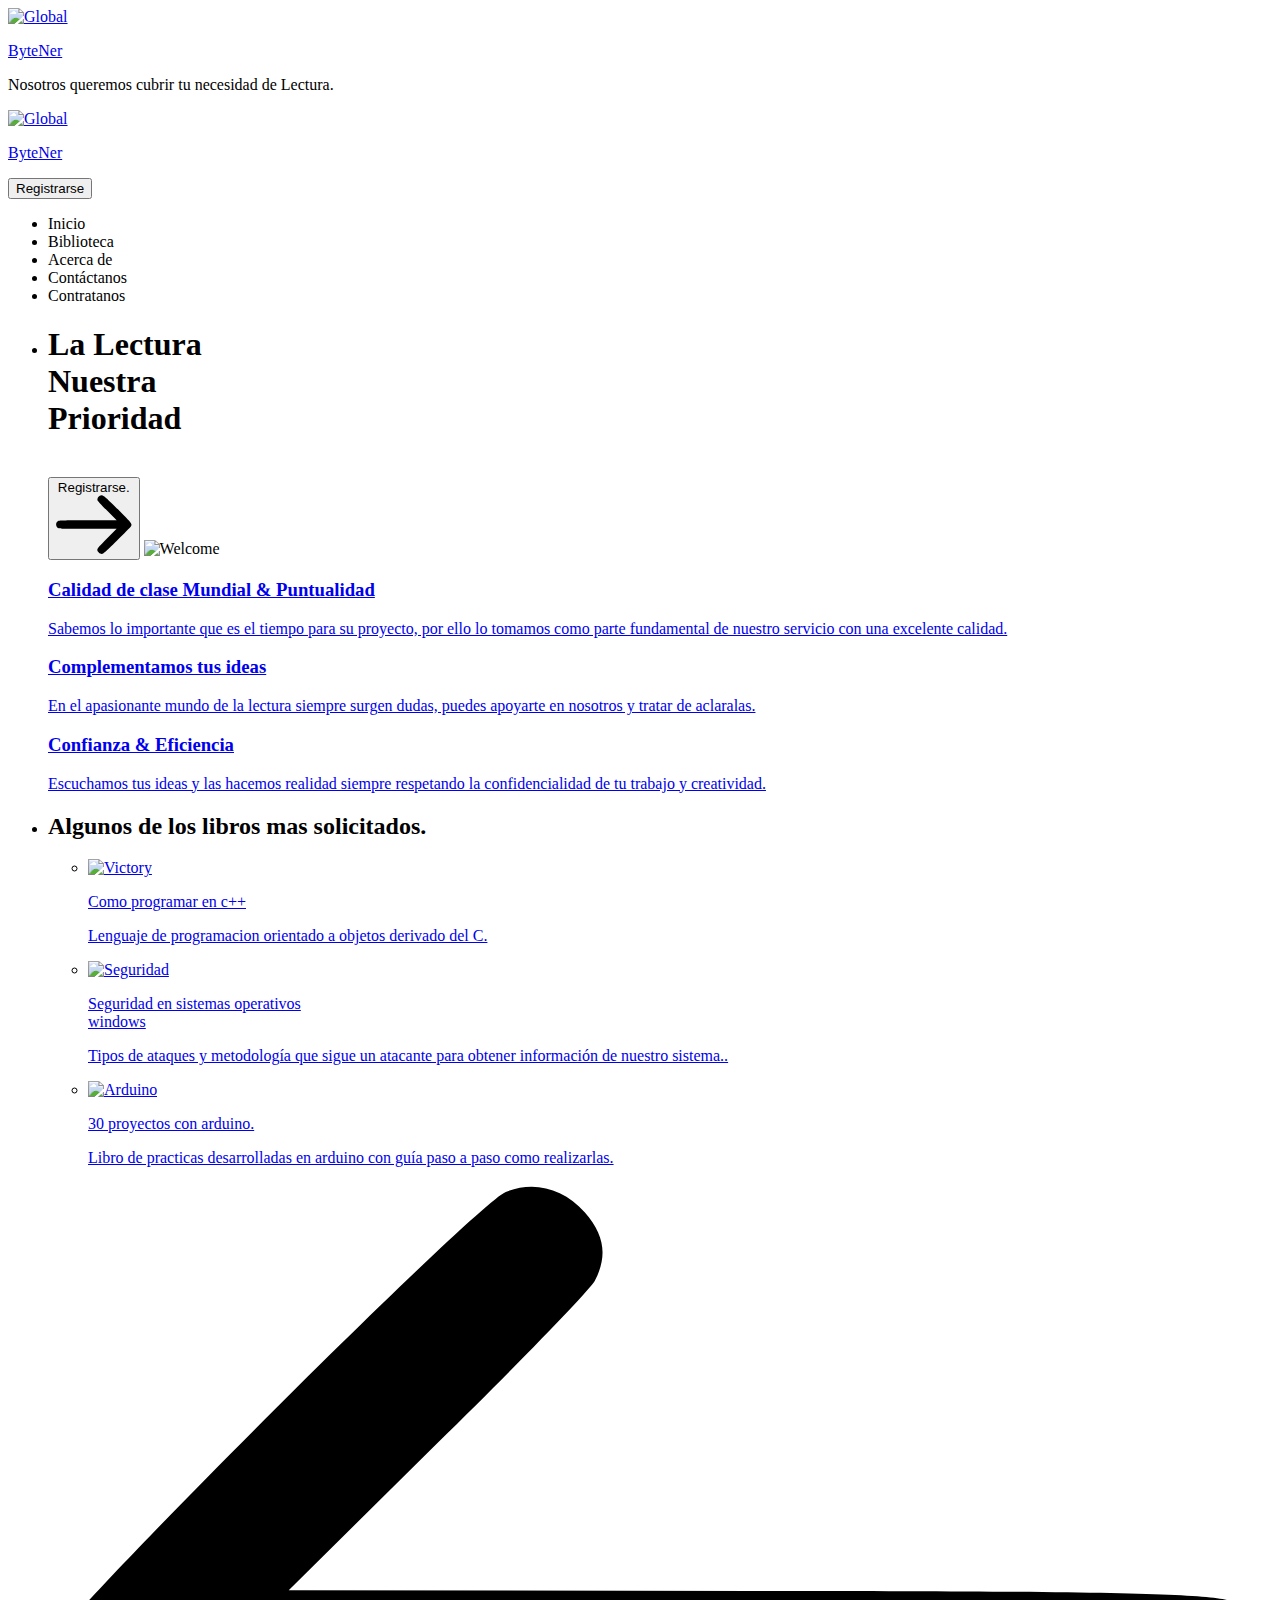
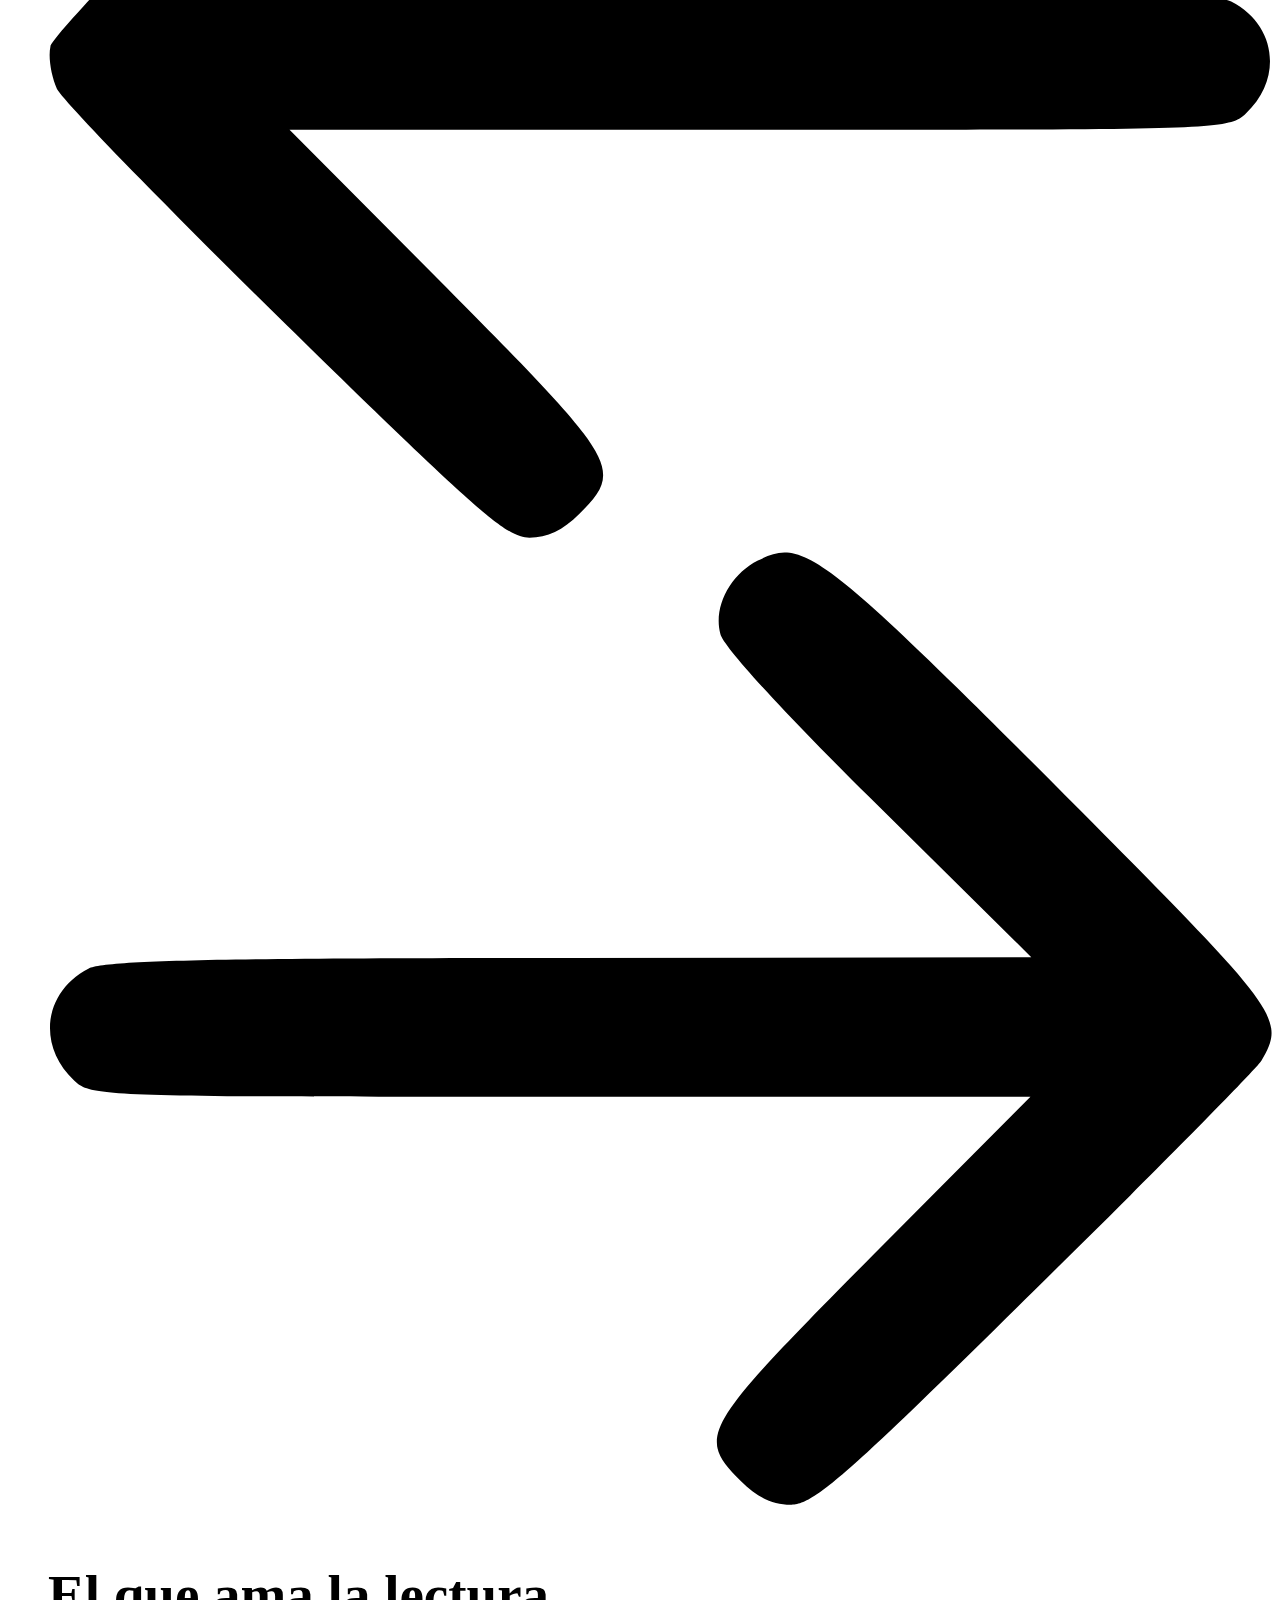
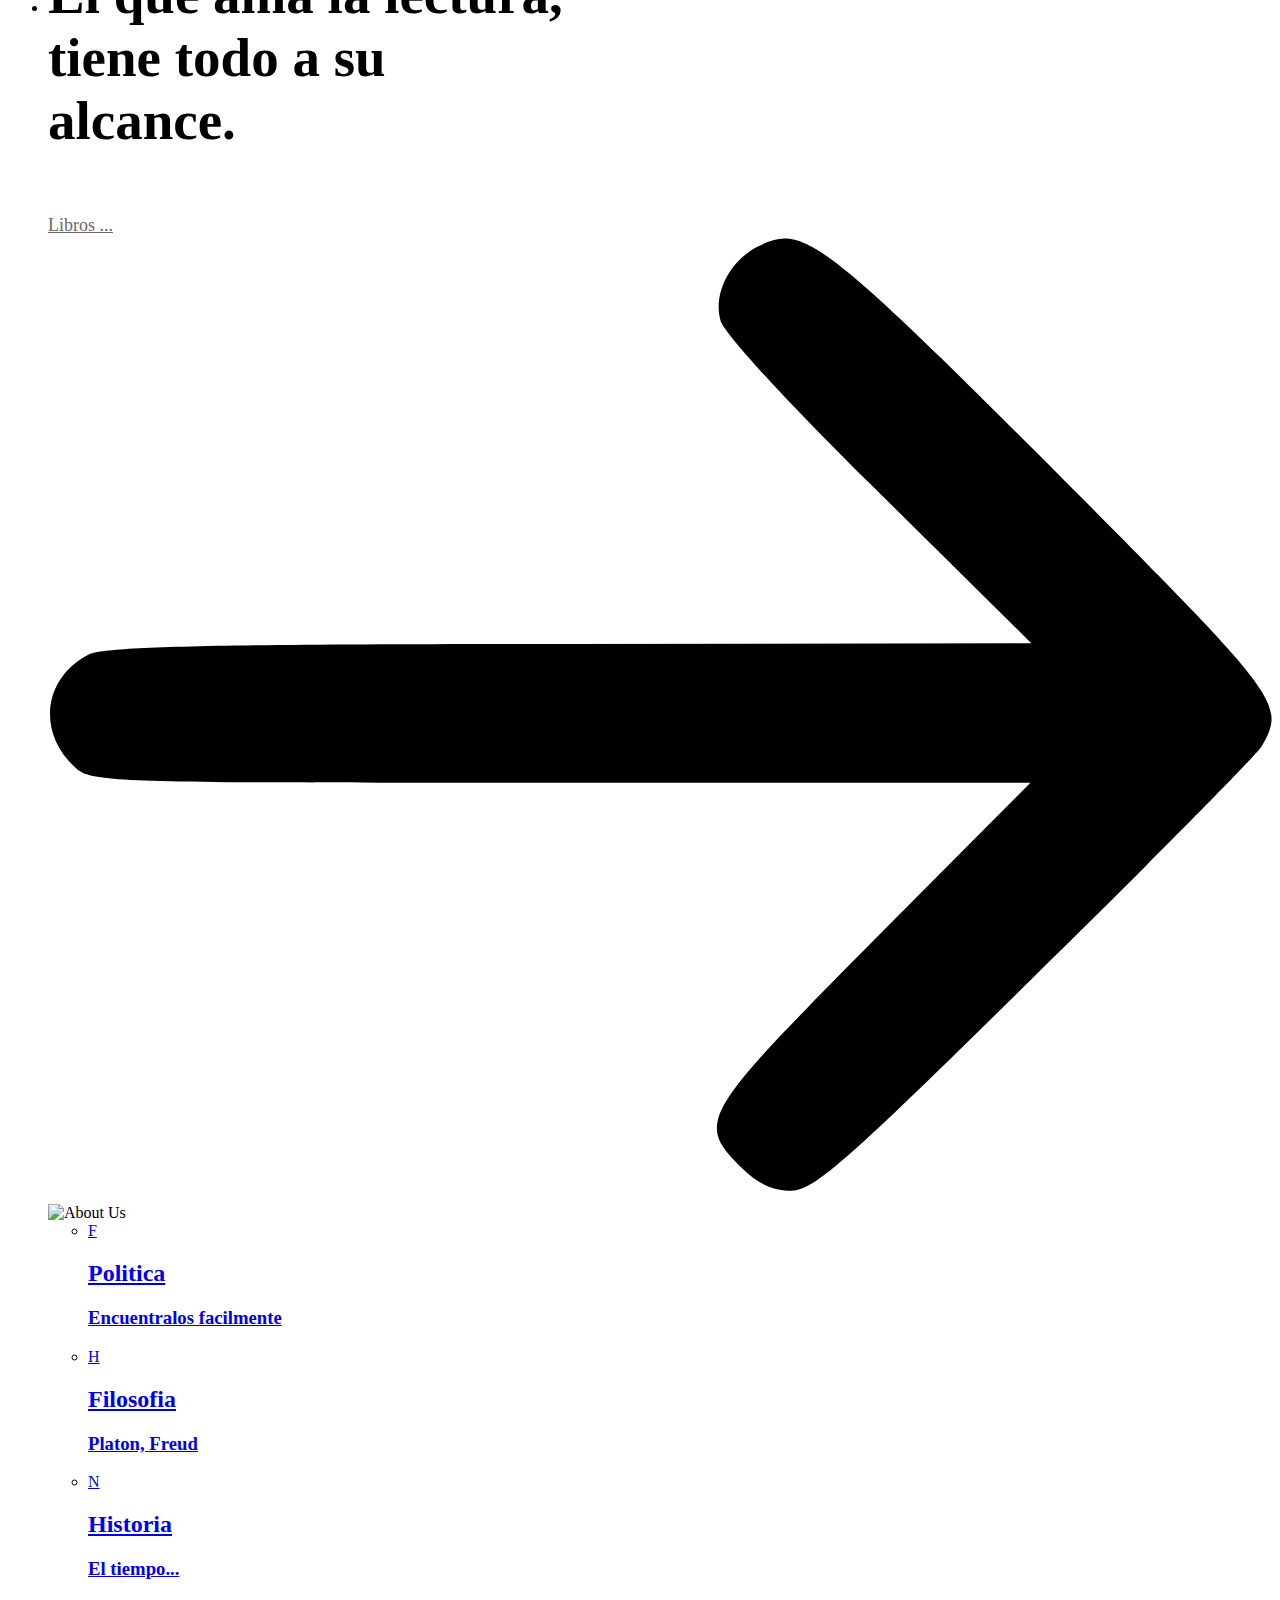
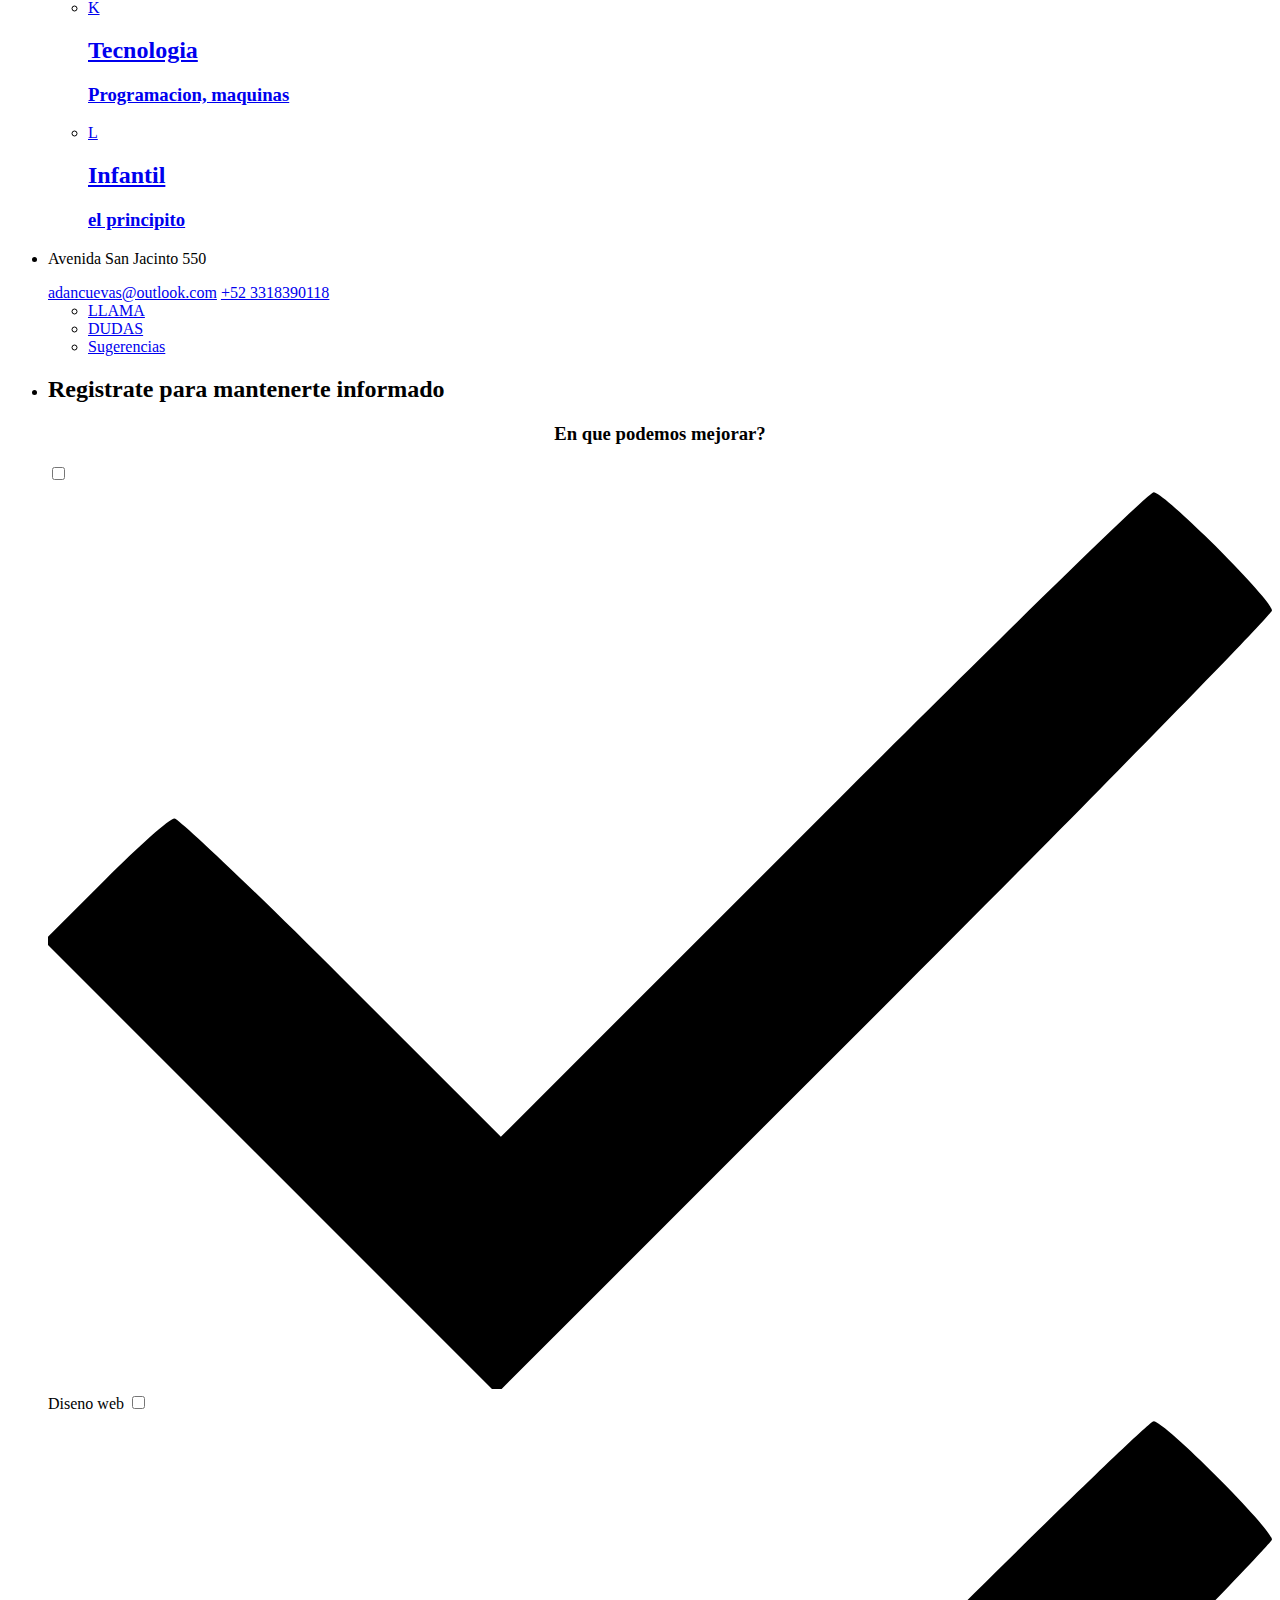
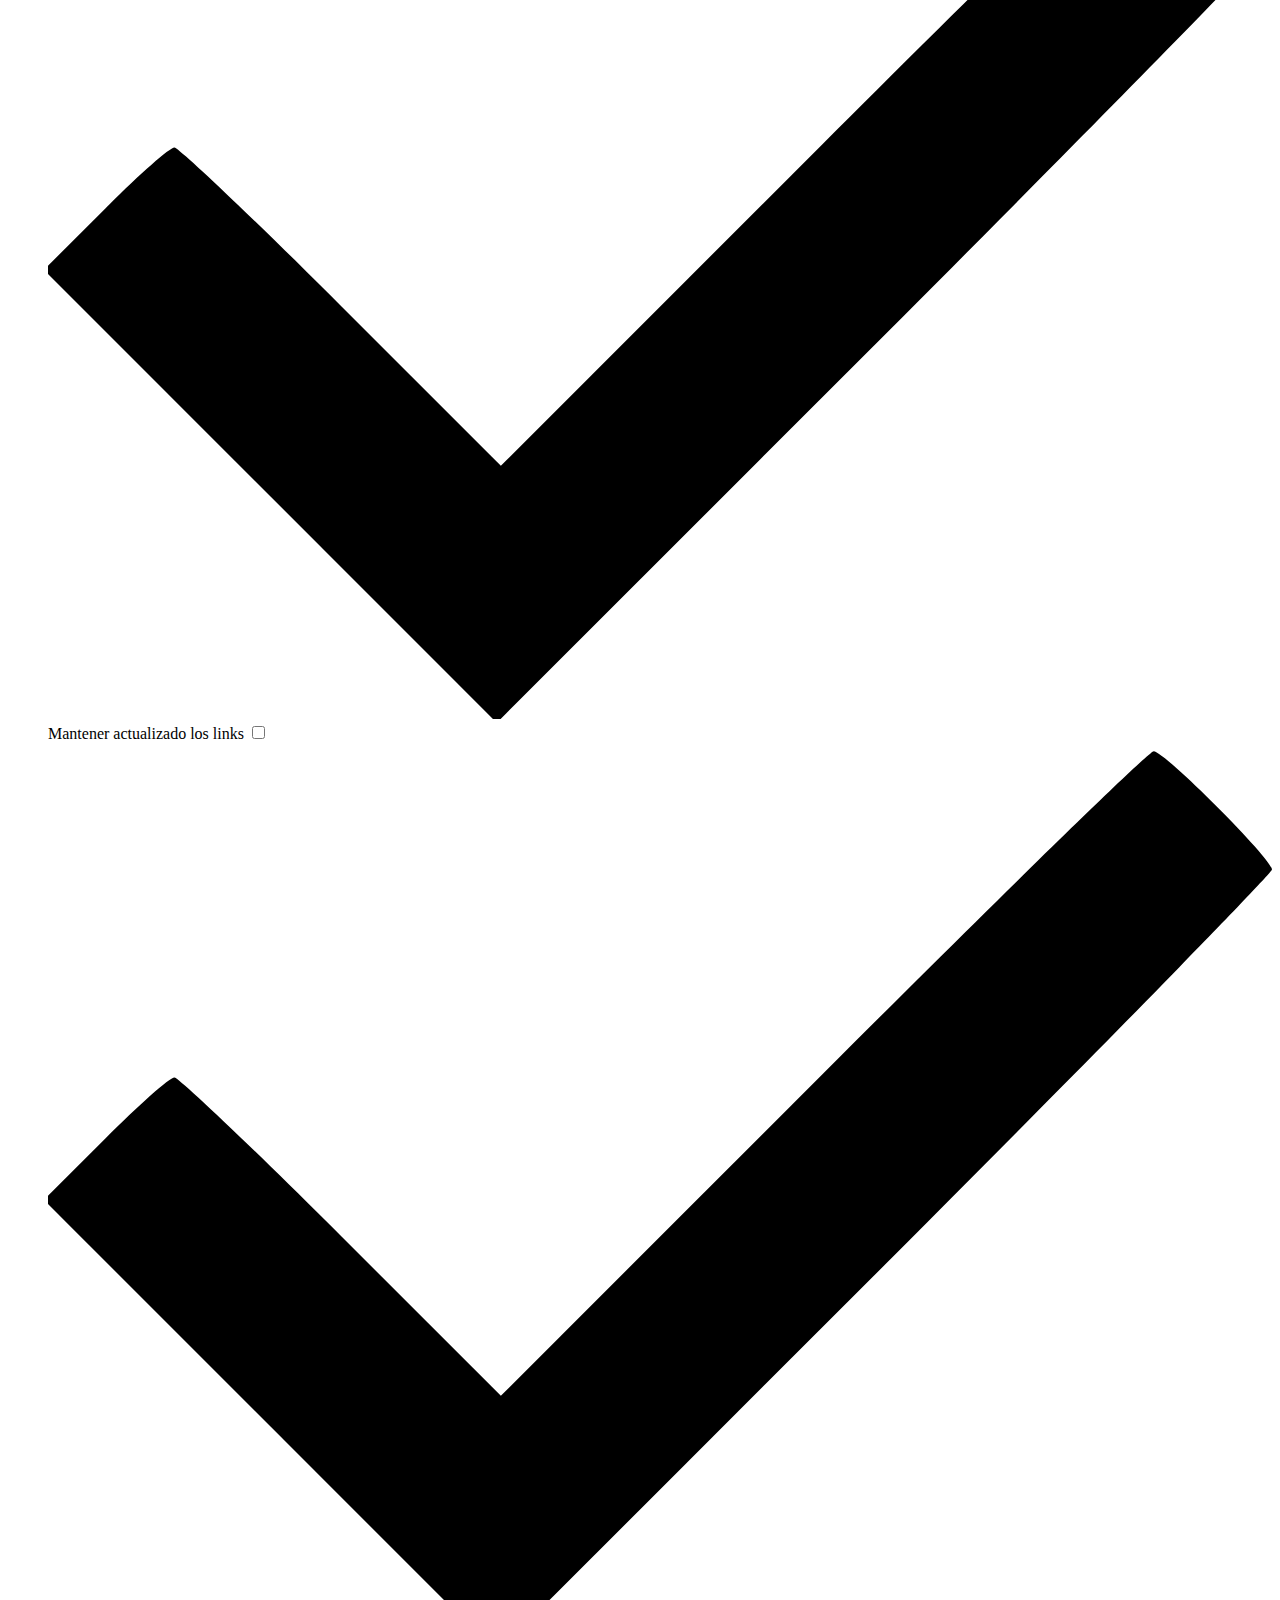
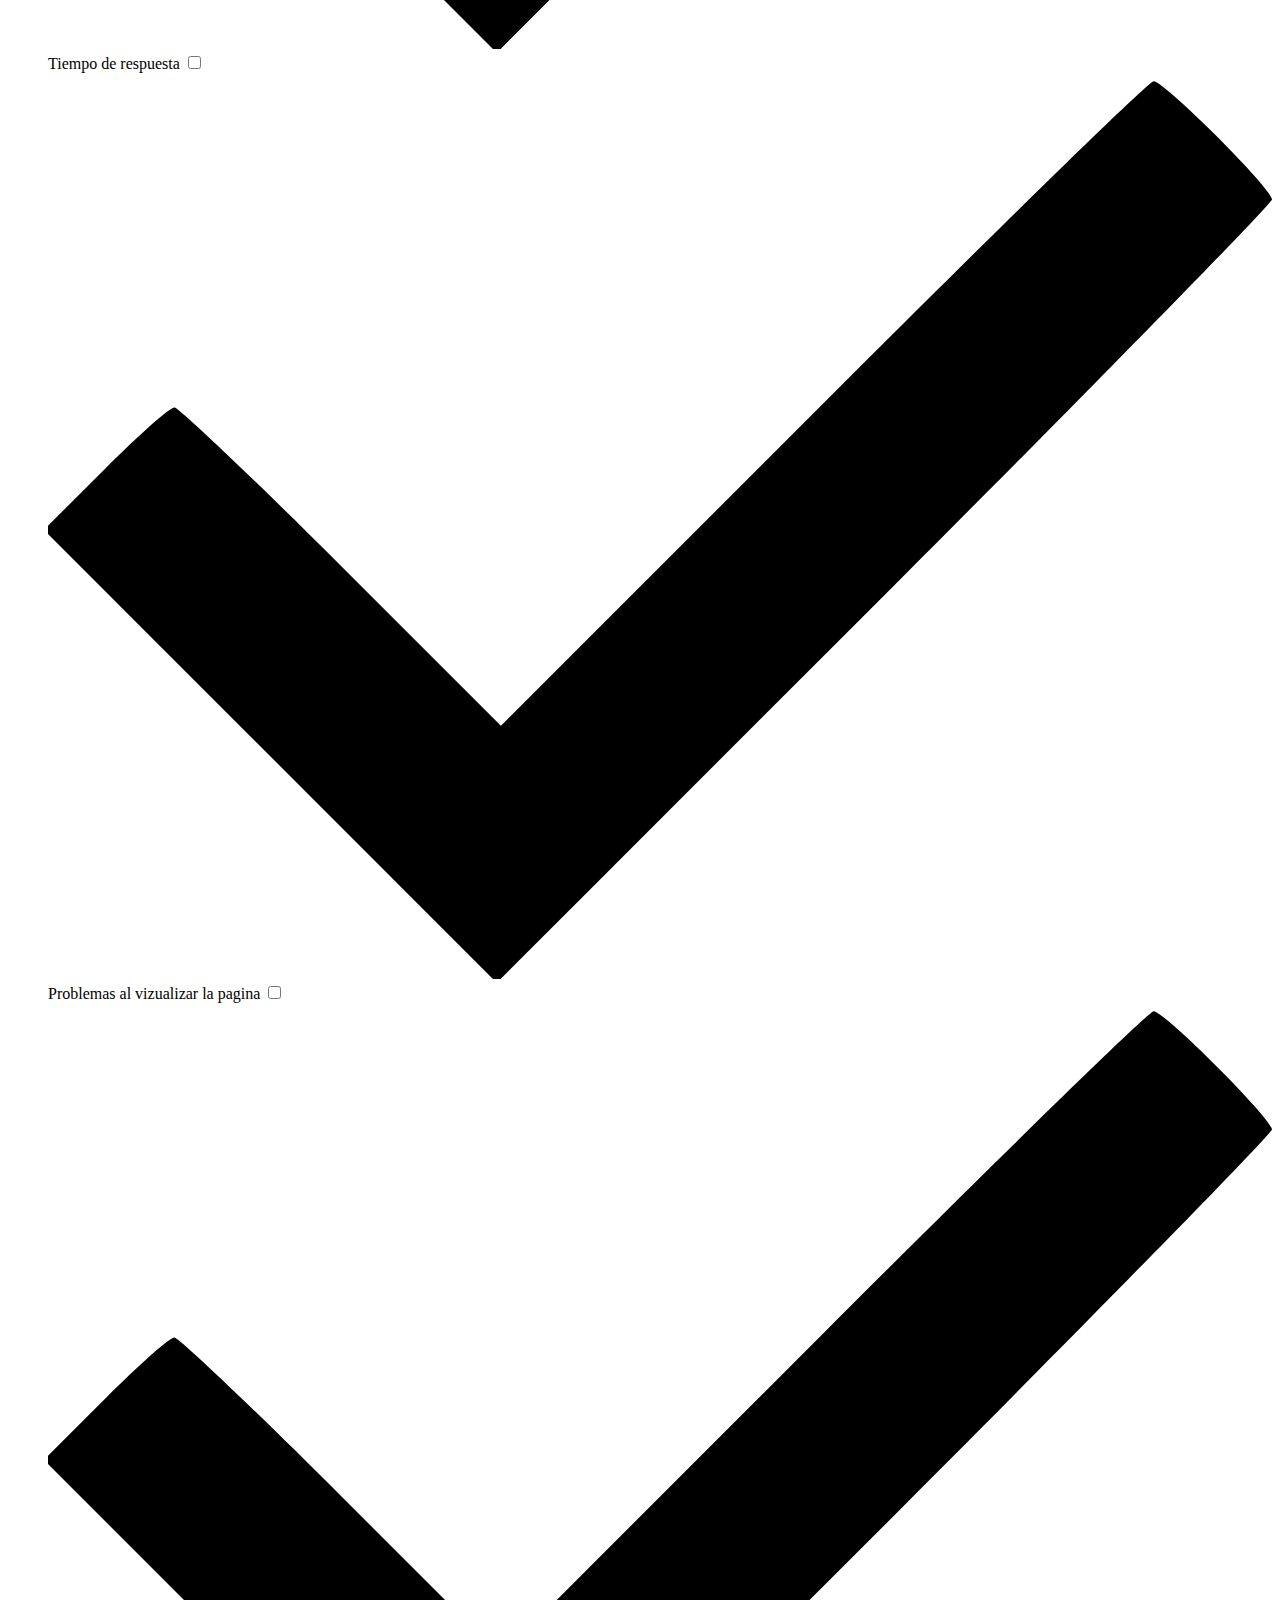
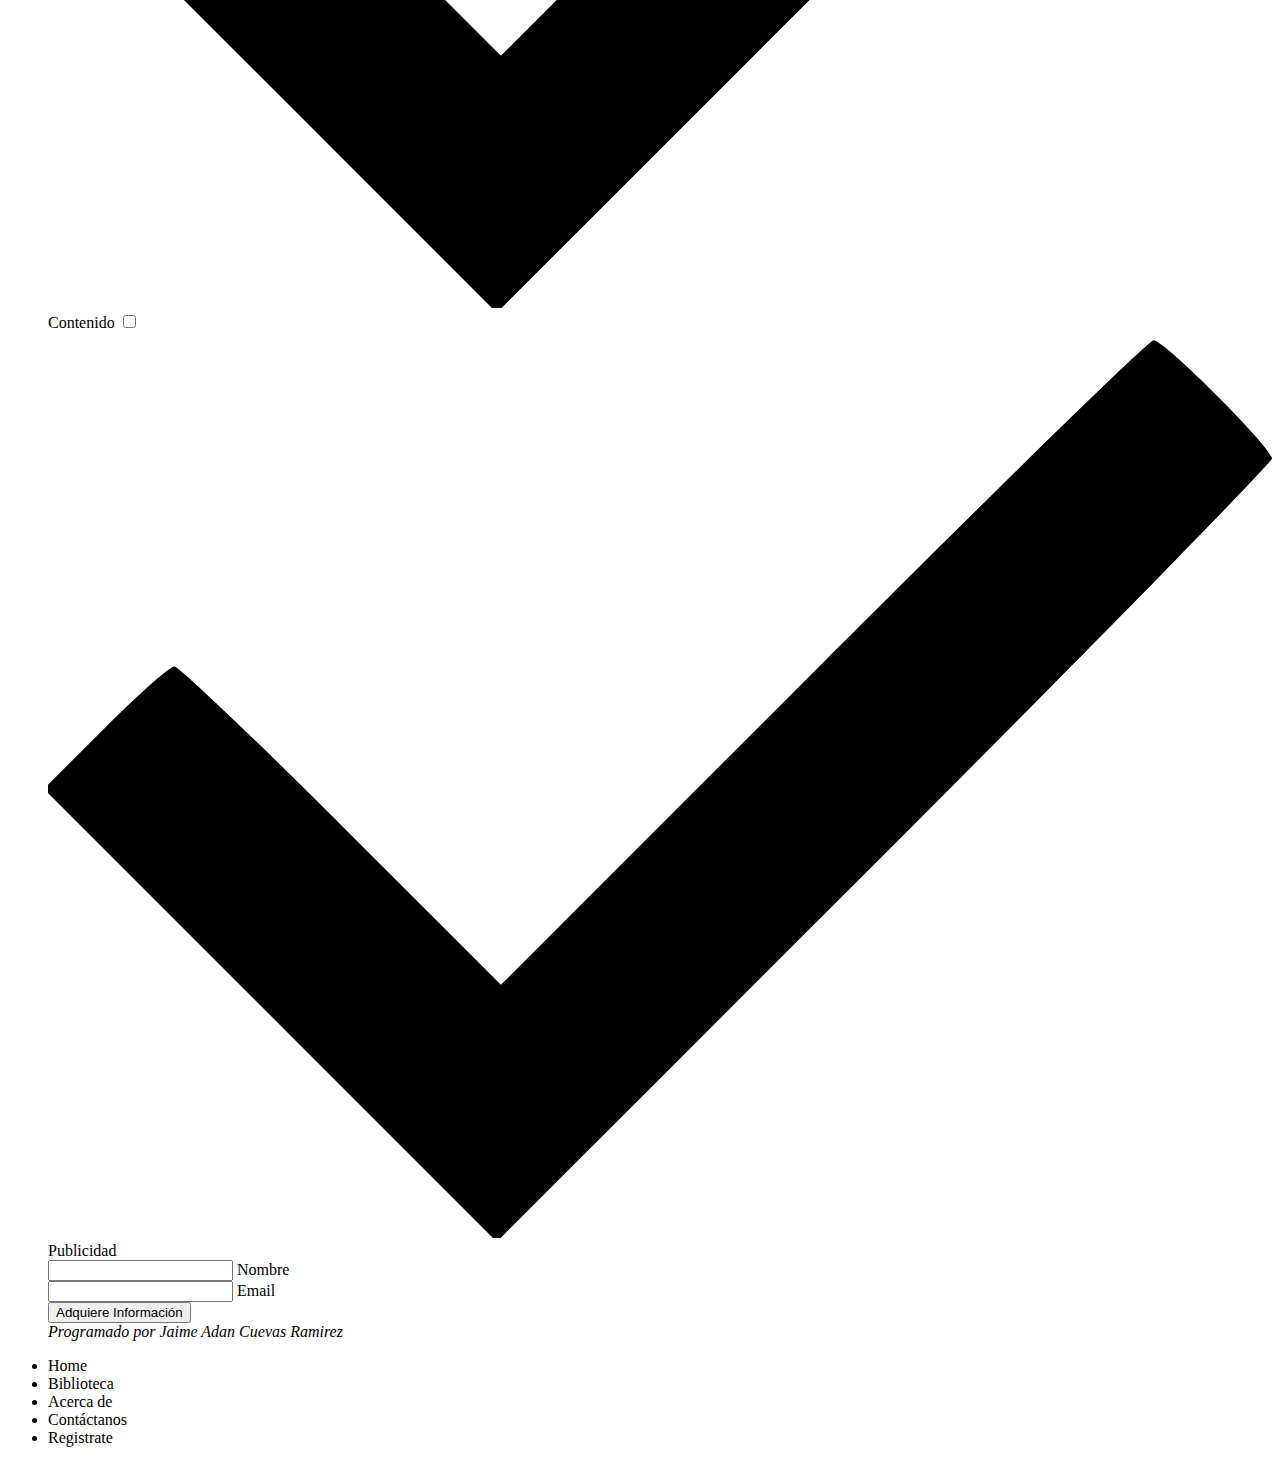
==== libreria.html @ 48651bda "anadiendo responsive" ====
<!DOCTYPE html>
<html lang="en">
<head>
  <title>ByteNer</title>
  <meta charset="utf-8">
  <meta name="viewport" content="width=device-width, initial-scale=1">
  <meta http-equiv="X-UA-Compatible" content="IE=edge">
  <meta name="description" content="HTML5 website template">
  <meta name="keywords" content="global, template, html, sass, jquery">
  <meta name="author" content="Bucky Maler">
  <link rel="stylesheet" href="assets/css/main.css">
  
   <meta http-equiv="X-UA-Compatible" content="IE=edge,chrome=1"> 
        <link rel="stylesheet" type="text/css" href="adan/css/accion.css" />
        <link rel="stylesheet" type="text/css" href="adan/css/estilo.css" />
        <link href="http://fonts.googleapis.com/css?family=Terminal+Dosis" rel="stylesheet" type="text/css" />
</head>
<body>
<noscript><p>Favor de prender tu javascript please</p></noscript>
<!-- notification for small viewports and landscape oriented smartphones -->
<div class="device-notification">
  <a  class="device-notification--logo" href=".#intro">
    <img src="assets/img/logo.png" alt="Global">
    <p>ByteNer</p>
  </a>
  <p class="device-notification--message">Nosotros queremos cubrir tu necesidad de Lectura.</p>
</div>

<div class="perspective effect-rotate-left">
  <div class="container"><div class="outer-nav--return"></div>
    <div id="viewport" class="l-viewport">
      <div class="l-wrapper">
        <header class="header">
          <a class="header--logo" href="#0">
            <img class="logo1" src="../../img/anonymous-al-ataque-95.jpg" alt="Global">
            <p>ByteNer</p>
          </a>
          <button class="header--cta cta">Registrarse</button>
          <div class="header--nav-toggle">
            <span></span>
          </div>
        </header>
        <nav class="l-side-nav">
          <ul class="side-nav">
            <li class="is-active"><span>Inicio</span></li>
            <li><span>Biblioteca</span></li>
            <li><span>Acerca de</span></li>
            <li><span>Contáctanos</span></li>
            <li><span>Contratanos</span></li>
          </ul>
        </nav>
        <ul class="l-main-content main-content">
          <li class="l-section section section--is-active">
            <div id="intro" class="intro">
              <div class="intro--banner">
                <h1>La Lectura<br>Nuestra<br>Prioridad</h1>
                <br>
                <button class="cta">Registrarse.
                
                
                
                
                
                  <svg version="1.1" id="Layer_1" xmlns="http://www.w3.org/2000/svg" xmlns:xlink="http://www.w3.org/1999/xlink" x="0px" y="0px" viewBox="0 0 150 118" style="enable-background:new 0 0 150 118;" xml:space="preserve">
                  <g transform="translate(0.000000,118.000000) scale(0.100000,-0.100000)">
                    <path d="M870,1167c-34-17-55-57-46-90c3-15,81-100,194-211l187-185l-565-1c-431,0-571-3-590-13c-55-28-64-94-18-137c21-20,33-20,597-20h575l-192-193C800,103,794,94,849,39c20-20,39-29,61-29c28,0,63,30,298,262c147,144,272,271,279,282c30,51,23,60-219,304C947,1180,926,1196,870,1167z"/>
                  </g>
                  </svg>
                  <span class="btn-background"></span>
                </button>
                <img class="imagen_fondo" src="../../img/Creative_Wallpaper_White_letters_leave_the_book_096857_23.jpg" alt="Welcome">
              </div>
              <div class="intro--options">
                <a href="#0">
                <h3>Calidad de clase Mundial &amp; Puntualidad</h3>
                  <p>Sabemos lo importante que es el tiempo para su proyecto, por ello lo tomamos como parte fundamental de nuestro servicio con una excelente calidad.</p>
                </a>
                <a href="#0">
                  <h3>Complementamos tus ideas</h3>
                  <p>En el apasionante mundo de la lectura siempre surgen dudas, puedes apoyarte en nosotros y tratar de aclaralas.</p>
                </a>
                <a href="#0">
                  <h3>Confianza &amp; Eficiencia</h3>
                  <p>Escuchamos tus ideas y las hacemos realidad siempre respetando la confidencialidad de tu trabajo y creatividad.</p>
                </a>
              </div>
            </div>
          </li>
          <li class="l-section section">
            <div class="work">
              <h2>Algunos de los libros mas solicitados.</h2>
              <div class="work--lockup">
                <ul class="slider">
                  <li class="slider--item slider--item-left">
                    <a href="http://www.intercambiosvirtuales.org/libros-manuales/c-como-programar-deitel-deitel-sexta-edicion">
                      <div class="slider--item-image">
                        <img src="../../img/c++.png" alt="Victory">
                      </div>
                      <p class="slider--item-title">Como programar en c++</p>
                      <p class="slider--item-description">Lenguaje de programacion orientado a objetos derivado del C.</p>
                    </a>
                  </li>
                  <li class="slider--item slider--item-center">
                    <a href="http://www.ra-ma.es/libros/SEGURIDAD-EN-SISTEMAS-OPERATIVOS-WINDOWS-Y-LINUX-2-EDICION-ACTUALIZADA/57513/978-84-9964-116-4">
                      <div class="slider--item-image">
                        <img src="../../img/linux.jpg" alt="Seguridad">
                      </div>
                      <p class="slider--item-title">Seguridad en sistemas operativos<br> windows</p>
                      <p class="slider--item-description">Tipos de ataques y metodología que sigue un atacante para obtener información de nuestro sistema..</p>
                    </a>
                  </li>
                  <li class="slider--item slider--item-right">
                    <a href="https://www.gamelogger.net/electronica/arduino-30-proyectos-descarga-pdf/">
                      <div class="slider--item-image">
                        <img src="../../img/arduino.jpg" alt="Arduino">
                      </div>
                      <p class="slider--item-title">30 proyectos con arduino.</p>
                      <p class="slider--item-description">Libro de practicas desarrolladas en arduino con guía paso a paso como realizarlas.</p>
                    </a>
                  </li>
                </ul>
                <div class="slider--prev">
                  <svg version="1.1" id="Layer_6" xmlns="http://www.w3.org/2000/svg" xmlns:xlink="http://www.w3.org/1999/xlink" x="0px" y="0px"
                  viewBox="0 0 150 118" style="enable-background:new 0 0 150 118;" xml:space="preserve">
                  <g transform="translate(0.000000,118.000000) scale(0.100000,-0.100000)">
                    <path d="M561,1169C525,1155,10,640,3,612c-3-13,1-36,8-52c8-15,134-145,281-289C527,41,562,10,590,10c22,0,41,9,61,29
                    c55,55,49,64-163,278L296,510h575c564,0,576,0,597,20c46,43,37,109-18,137c-19,10-159,13-590,13l-565,1l182,180
                    c101,99,187,188,193,199c16,30,12,57-12,84C631,1174,595,1183,561,1169z"/>
                  </g>
                  </svg>
                </div>
                <div class="slider--next">
                  <svg version="1.1" id="Layer_2" xmlns="http://www.w3.org/2000/svg" xmlns:xlink="http://www.w3.org/1999/xlink" x="0px" y="0px" viewBox="0 0 150 118" style="enable-background:new 0 0 150 118;" xml:space="preserve">
                  <g transform="translate(0.000000,118.000000) scale(0.100000,-0.100000)">
                    <path d="M870,1167c-34-17-55-57-46-90c3-15,81-100,194-211l187-185l-565-1c-431,0-571-3-590-13c-55-28-64-94-18-137c21-20,33-20,597-20h575l-192-193C800,103,794,94,849,39c20-20,39-29,61-29c28,0,63,30,298,262c147,144,272,271,279,282c30,51,23,60-219,304C947,1180,926,1196,870,1167z"/>
                  </g>
                  </svg>
                </div>
              </div>
            </div>
          </li>
          <li class="l-section section">
            <div class="about">
              <div class="about--banner">
                <h2 style="font-size: 55px">El que ama la lectura,<br>tiene todo a su<br>alcance.</h2><br>
                <a href="https://www.kobo.com/es/es/p/libros-gratis" style="color: #6C6666; margin-top:200px; padding-top:1000;font-size: 18px;">Libros ...
                  <span>
                    <svg version="1.1" id="Layer_3" xmlns="http://www.w3.org/2000/svg" xmlns:xlink="http://www.w3.org/1999/xlink" x="0px" y="0px" viewBox="0 0 150 118" style="enable-background:new 0 0 150 118;" xml:space="preserve">
                    <g transform="translate(0.000000,118.000000) scale(0.100000,-0.100000)">
                      <path d="M870,1167c-34-17-55-57-46-90c3-15,81-100,194-211l187-185l-565-1c-431,0-571-3-590-13c-55-28-64-94-18-137c21-20,33-20,597-20h575l-192-193C800,103,794,94,849,39c20-20,39-29,61-29c28,0,63,30,298,262c147,144,272,271,279,282c30,51,23,60-219,304C947,1180,926,1196,870,1167z"/>
                    </g>
                    </svg>
                  </span>
                </a>
                <img src="assets/img/about-visual.png" alt="About Us">
              </div>
               
			   
			    <div class="container-a">
            <div class="content-a">
                <ul class="ca-menu">
                    <li>
                        <a href="http://pijamasurf.com/2015/08/los-12-libros-que-deben-leer-los-que-pretenden-hacer-politica/">
                            <span class="ca-icon">F</span>
                            <div class="ca-content">
                                <h2 class="ca-main">Politica</h2>
                                <h3 class="ca-sub">Encuentralos facilmente</h3>
                            </div>
                        </a>
                    </li>
                    <li>
                        <a href="http://eleternoestudiante.com/filosofia-libros-pdf-gratis/">
                            <span class="ca-icon">H</span>
                            <div class="ca-content">
                                <h2 class="ca-main">Filosofia</h2>
                                <h3 class="ca-sub">Platon, Freud</h3>
                            </div>
                        </a>
                    </li>
                    <li>
                        <a href="https://www.planetadelibros.com/coleccion-libros-de-historia/0000965400">
                            <span class="ca-icon" id="heart">N</span>
                            <div class="ca-content">
                                <h2 class="ca-main">Historia </h2>
                                <h3 class="ca-sub">El tiempo...</h3>
                            </div>
                        </a>
                    </li>
                    <li>
                        <a href="https://thehappening.com/mejores-libros-tecnologia/">
                            <span class="ca-icon">K</span>
                            <div class="ca-content">
                                <h2 class="ca-main">Tecnologia</h2>
                                <h3 class="ca-sub">Programacion, maquinas</h3>
                            </div>
                        </a>
                    </li>
                    <li>
                        <a href="https://www.chiquipedia.com/cuentos-infantiles-cortos/">
                            <span class="ca-icon">L</span>
                            <div class="ca-content">
                                <h2 class="ca-main">Infantil</h2>
                                <h3 class="ca-sub">el principito</h3>
                            </div>
                        </a>
                    </li>
                </ul>
            </div><!-- content -->
        </div>
        <script type="text/javascript" src="http://ajax.googleapis.com/ajax/libs/jquery/1.6.4/jquery.min.js"></script>

		
            </div>
          </li>
          <li class="l-section section">
            <div class="contact">
              <div class="contact--lockup">
                <div class="modal">
                  <div class="modal--information">
                    <p>Avenida San Jacinto 550</p>
                    <a href="mailto:adancuevas@outlook.com">adancuevas@outlook.com</a>
                    <a href="tel:+523318390118">+52 3318390118</a>
                  </div>
                  <ul class="modal--options">
                    <li><a href="#0">LLAMA</a></li>
                    <li><a href="#0">DUDAS</a></li>
                    <li><a href="mailto:adancuevas@outlook.com">Sugerencias</a></li>
                  </ul>
                </div>
              </div>
            </div>
          </li>
          <li class="l-section section">
            <div class="hire">
              <h2>Registrate para mantenerte informado</h2>
				<h3 style="text-align: center">En que podemos mejorar?</h3>
              <!-- checkout formspree.io for easy form setup -->
              <form class="work-request">
                <div class="work-request--options">
                  <span class="options-a">
                    <input id="opt-1" type="checkbox" value="app design">
                    <label for="opt-1">
                      <svg version="1.1" id="Layer_4" xmlns="http://www.w3.org/2000/svg" xmlns:xlink="http://www.w3.org/1999/xlink" x="0px" y="0px"
                      viewBox="0 0 150 111" style="enable-background:new 0 0 150 111;" xml:space="preserve">
                      <g transform="translate(0.000000,111.000000) scale(0.100000,-0.100000)">
                        <path d="M950,705L555,310L360,505C253,612,160,700,155,700c-6,0-44-34-85-75l-75-75l278-278L550-5l475,475c261,261,475,480,475,485c0,13-132,145-145,145C1349,1100,1167,922,950,705z"/>
                      </g>
                      </svg>
                     Diseno web
                    </label>
                    <input id="opt-2" type="checkbox" value="graphic design">
                    <label for="opt-2">
                      <svg version="1.1" id="Layer_5" xmlns="http://www.w3.org/2000/svg" xmlns:xlink="http://www.w3.org/1999/xlink" x="0px" y="0px"
                      viewBox="0 0 150 111" style="enable-background:new 0 0 150 111;" xml:space="preserve">
                      <g transform="translate(0.000000,111.000000) scale(0.100000,-0.100000)">
                        <path d="M950,705L555,310L360,505C253,612,160,700,155,700c-6,0-44-34-85-75l-75-75l278-278L550-5l475,475c261,261,475,480,475,485c0,13-132,145-145,145C1349,1100,1167,922,950,705z"/>
                      </g>
                      </svg>
                      Mantener actualizado los links
                    </label>
                    <input id="opt-3" type="checkbox" value="motion design">
                    <label for="opt-3">
                      <svg version="1.1" id="Layer_11" xmlns="http://www.w3.org/2000/svg" xmlns:xlink="http://www.w3.org/1999/xlink" x="0px" y="0px"
                      viewBox="0 0 150 111" style="enable-background:new 0 0 150 111;" xml:space="preserve">
                      <g transform="translate(0.000000,111.000000) scale(0.100000,-0.100000)">
                        <path d="M950,705L555,310L360,505C253,612,160,700,155,700c-6,0-44-34-85-75l-75-75l278-278L550-5l475,475c261,261,475,480,475,485c0,13-132,145-145,145C1349,1100,1167,922,950,705z"/>
                      </g>
                      </svg>
                      Tiempo de respuesta
                    </label>
                  </span>
                  <span class="options-b">
                    <input id="opt-4" type="checkbox" value="ux design">
                    <label for="opt-4">
                      <svg version="1.1" id="Layer_10" xmlns="http://www.w3.org/2000/svg" xmlns:xlink="http://www.w3.org/1999/xlink" x="0px" y="0px"
                      viewBox="0 0 150 111" style="enable-background:new 0 0 150 111;" xml:space="preserve">
                      <g transform="translate(0.000000,111.000000) scale(0.100000,-0.100000)">
                        <path d="M950,705L555,310L360,505C253,612,160,700,155,700c-6,0-44-34-85-75l-75-75l278-278L550-5l475,475c261,261,475,480,475,485c0,13-132,145-145,145C1349,1100,1167,922,950,705z"/>
                      </g>
                      </svg>
                       Problemas al vizualizar la pagina
                    </label>
                    <input id="opt-5" type="checkbox" value="webdesign">
                    <label for="opt-5">
                      <svg version="1.1" id="Layer_9" xmlns="http://www.w3.org/2000/svg" xmlns:xlink="http://www.w3.org/1999/xlink" x="0px" y="0px"
                      viewBox="0 0 150 111" style="enable-background:new 0 0 150 111;" xml:space="preserve">
                      <g transform="translate(0.000000,111.000000) scale(0.100000,-0.100000)">
                        <path d="M950,705L555,310L360,505C253,612,160,700,155,700c-6,0-44-34-85-75l-75-75l278-278L550-5l475,475c261,261,475,480,475,485c0,13-132,145-145,145C1349,1100,1167,922,950,705z"/>
                      </g>
                      </svg>
                      Contenido
                    </label>
                    <input id="opt-6" type="checkbox" value="marketing">
                    <label for="opt-6">
                      <svg version="1.1" id="Layer_8" xmlns="http://www.w3.org/2000/svg" xmlns:xlink="http://www.w3.org/1999/xlink" x="0px" y="0px"
                      viewBox="0 0 150 111" style="enable-background:new 0 0 150 111;" xml:space="preserve">
                      <g transform="translate(0.000000,111.000000) scale(0.100000,-0.100000)">
                        <path d="M950,705L555,310L360,505C253,612,160,700,155,700c-6,0-44-34-85-75l-75-75l278-278L550-5l475,475c261,261,475,480,475,485c0,13-132,145-145,145C1349,1100,1167,922,950,705z"/>
                      </g>
                      </svg>
                      Publicidad
                    </label>
                  </span>
                </div>
                <div class="work-request--information">
                  <div class="information-name">
                    <input id="name" type="text" spellcheck="false">
                    <label for="name">Nombre</label>
                  </div>
                  <div class="information-email">
                    <input id="email" type="email" spellcheck="false">
                    <label for="email">Email</label>
                  </div>
                </div>
                <input type="submit" value="Adquiere Información">
              </form>
				<footer><cite>Programado por Jaime Adan Cuevas Ramirez</cite></footer>
            </div>
          </li>
        </ul>
      </div>
    </div>
  </div>
  <ul class="outer-nav">
    <li class="is-active">Home</li>
    <li>Biblioteca</li>
    <li>Acerca de</li>
    <li>Contáctanos</li>
    <li>Registrate</li>
  </ul>
</div>

<script src="https://ajax.googleapis.com/ajax/libs/jquery/2.2.4/jquery.min.js"></script>
<script>window.jQuery || document.write('<script src="assets/js/vendor/jquery-2.2.4.min.js"><\/script>')</script>
<script src="assets/js/functions-min.js"></script>
</body>
</html>
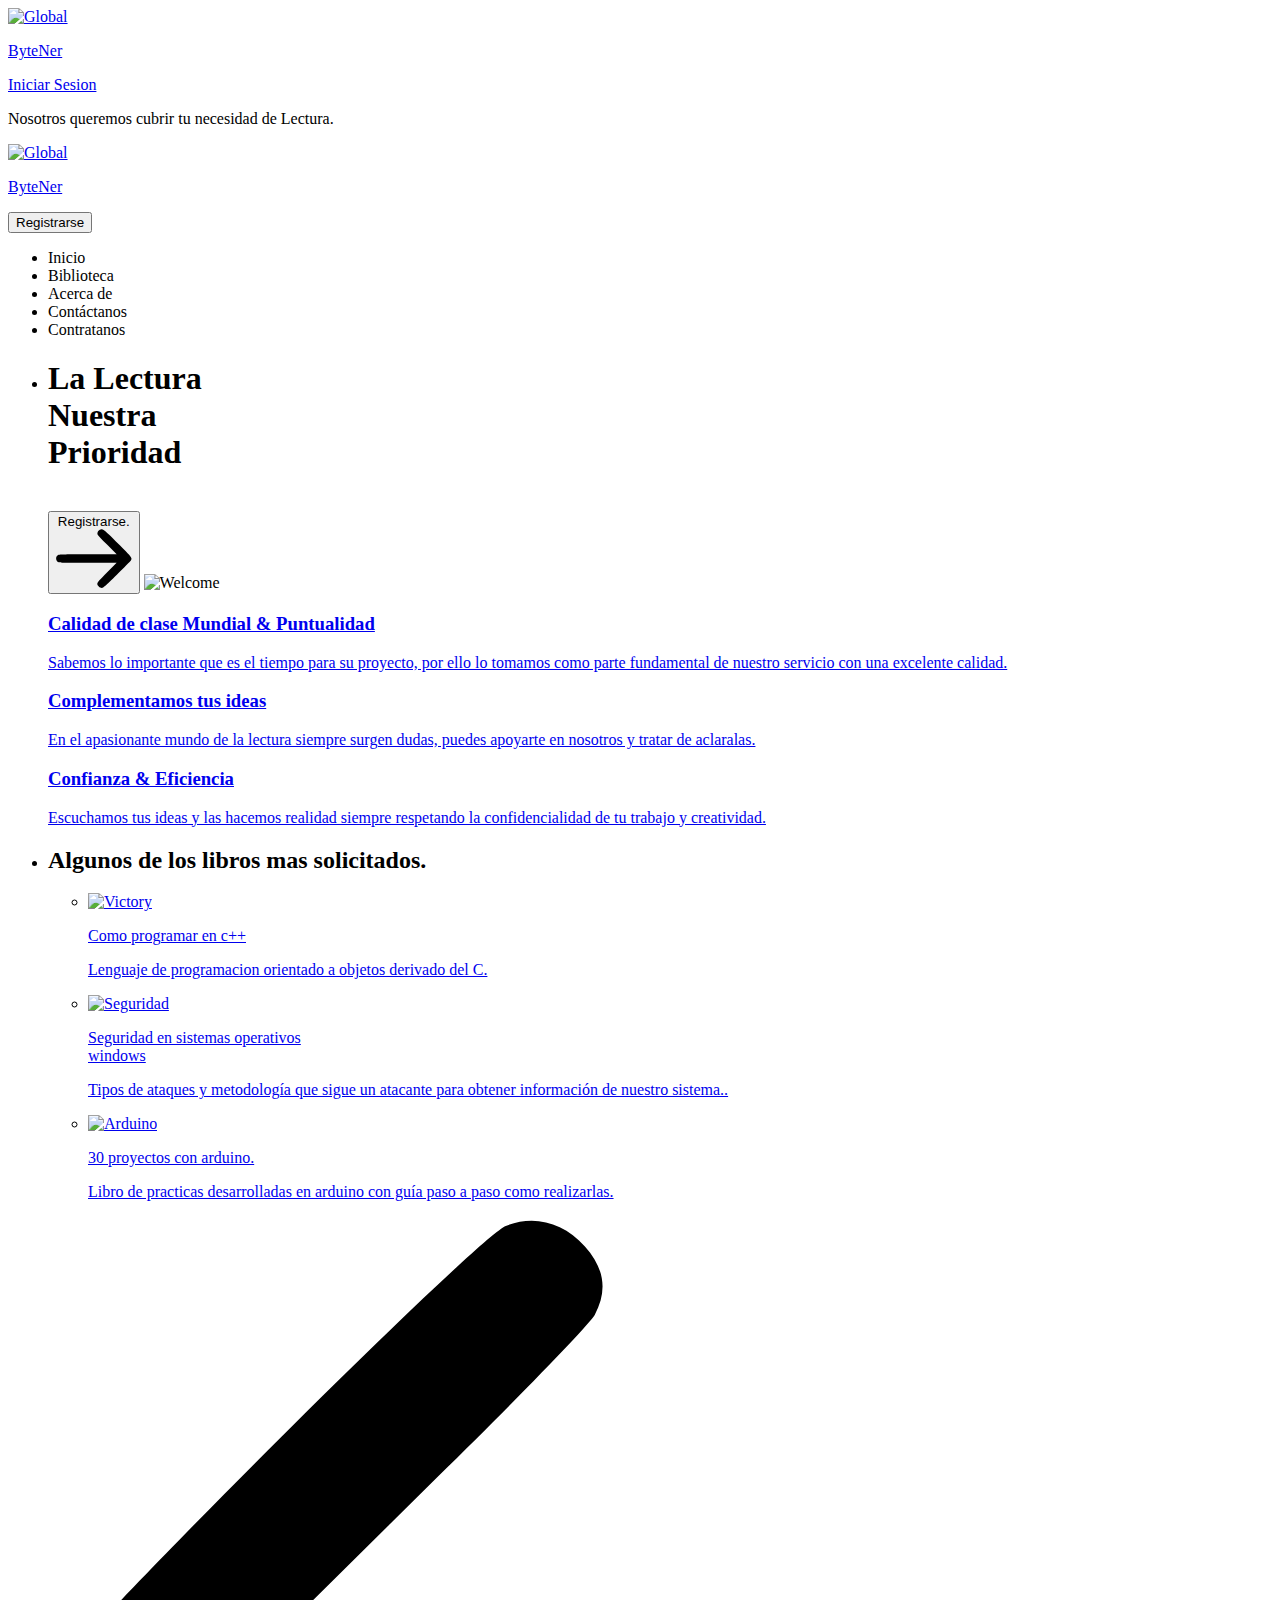
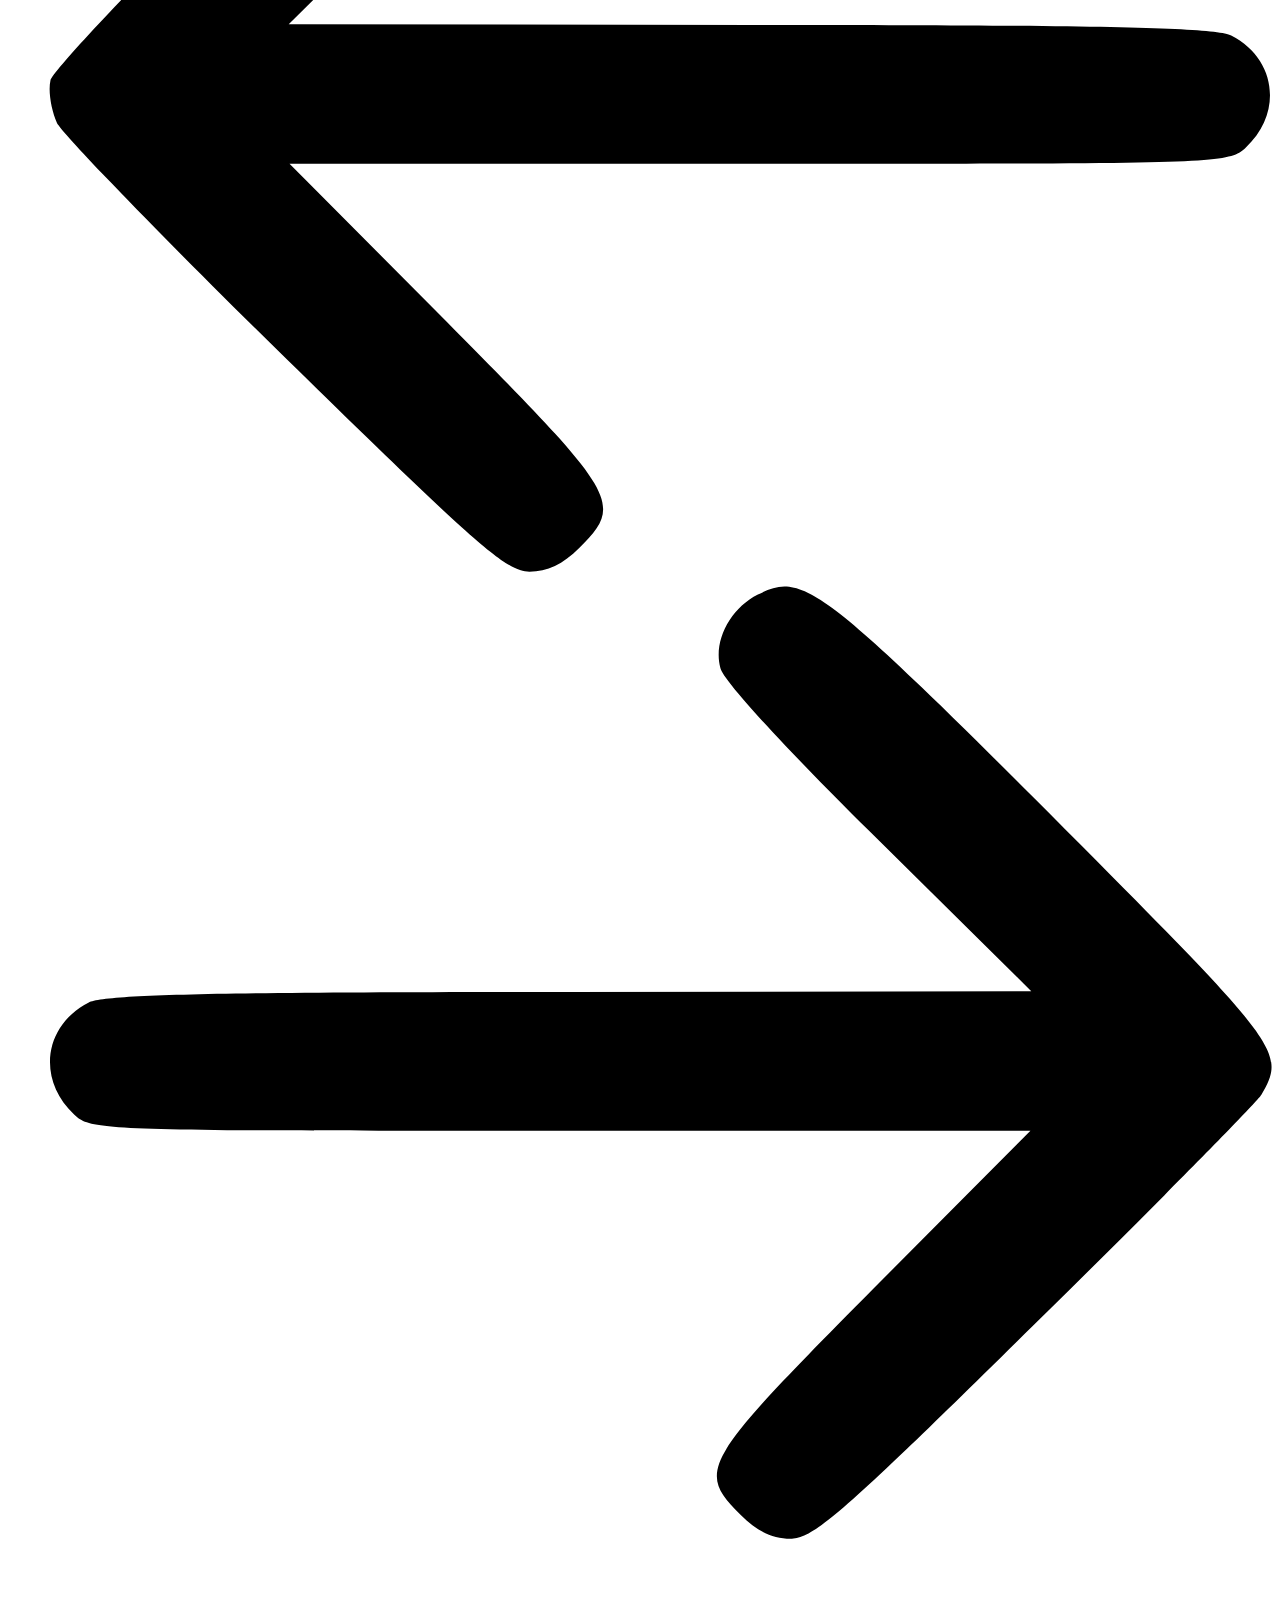
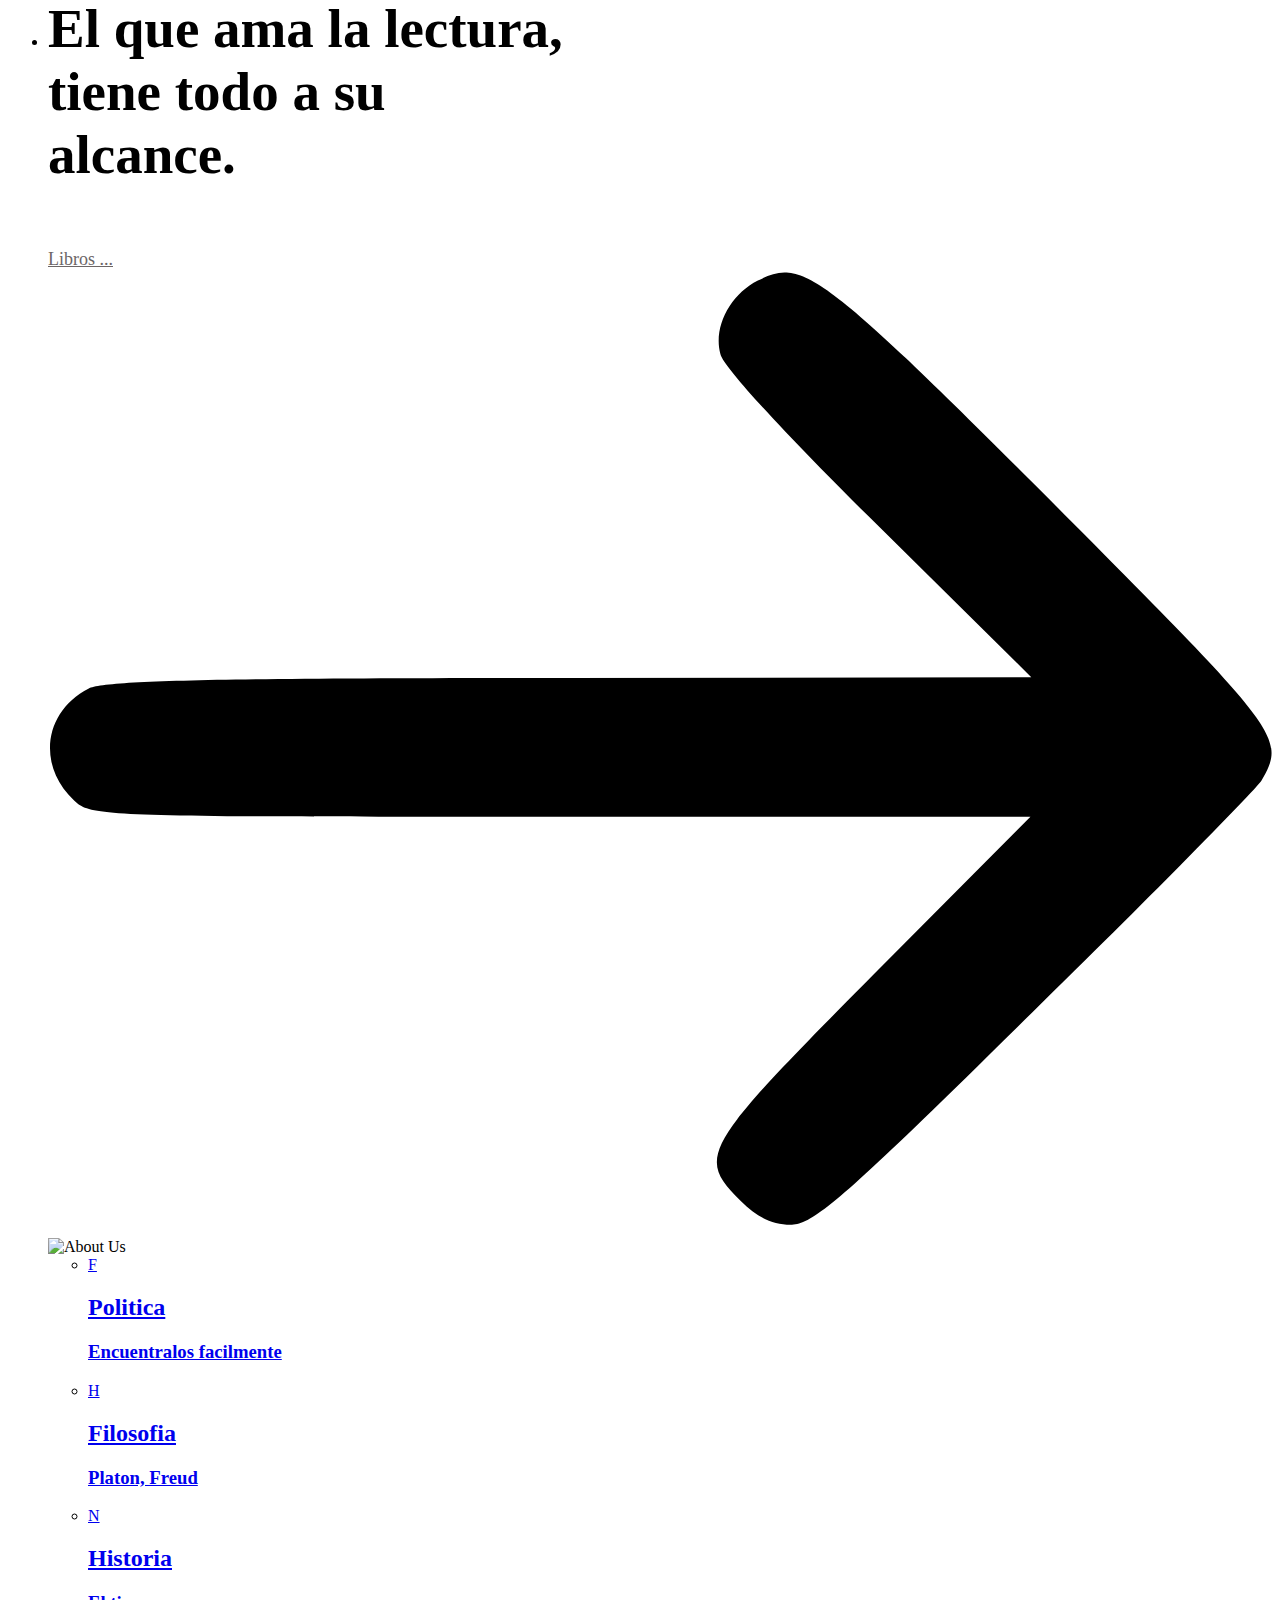
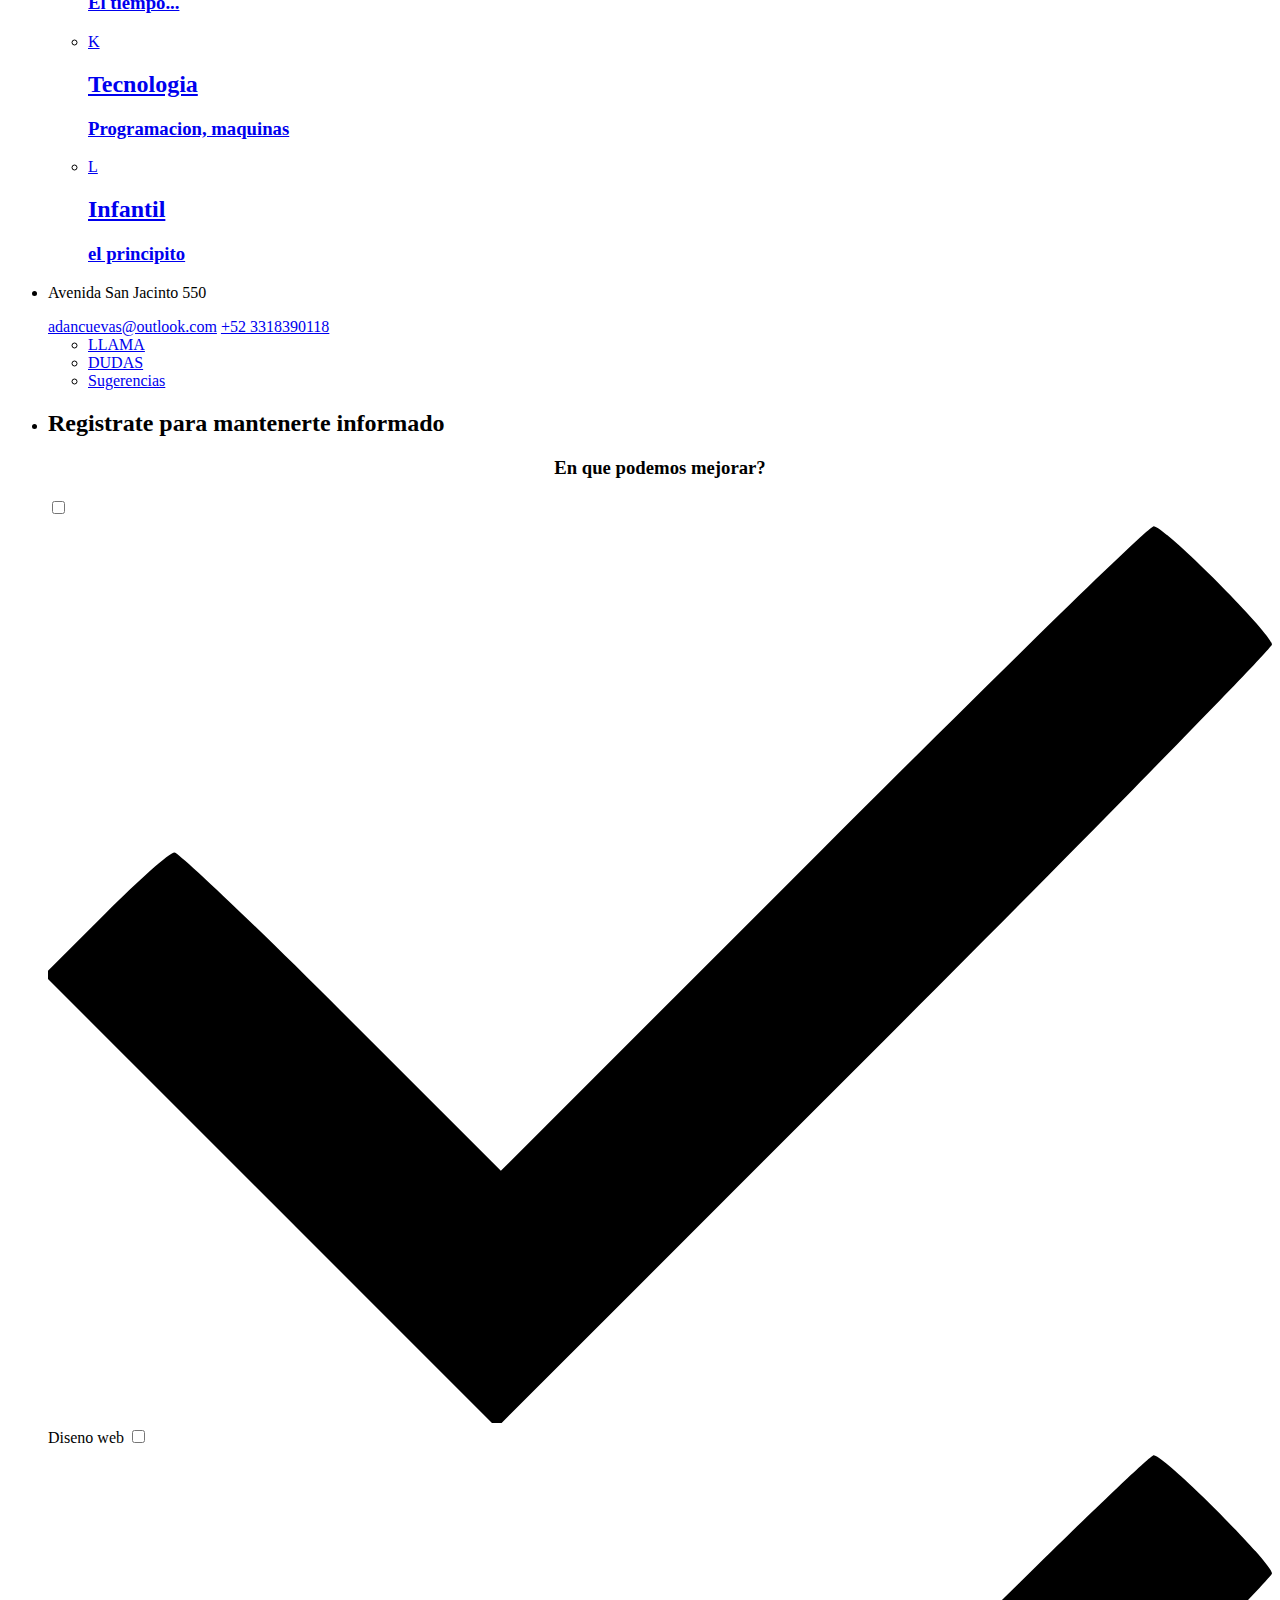
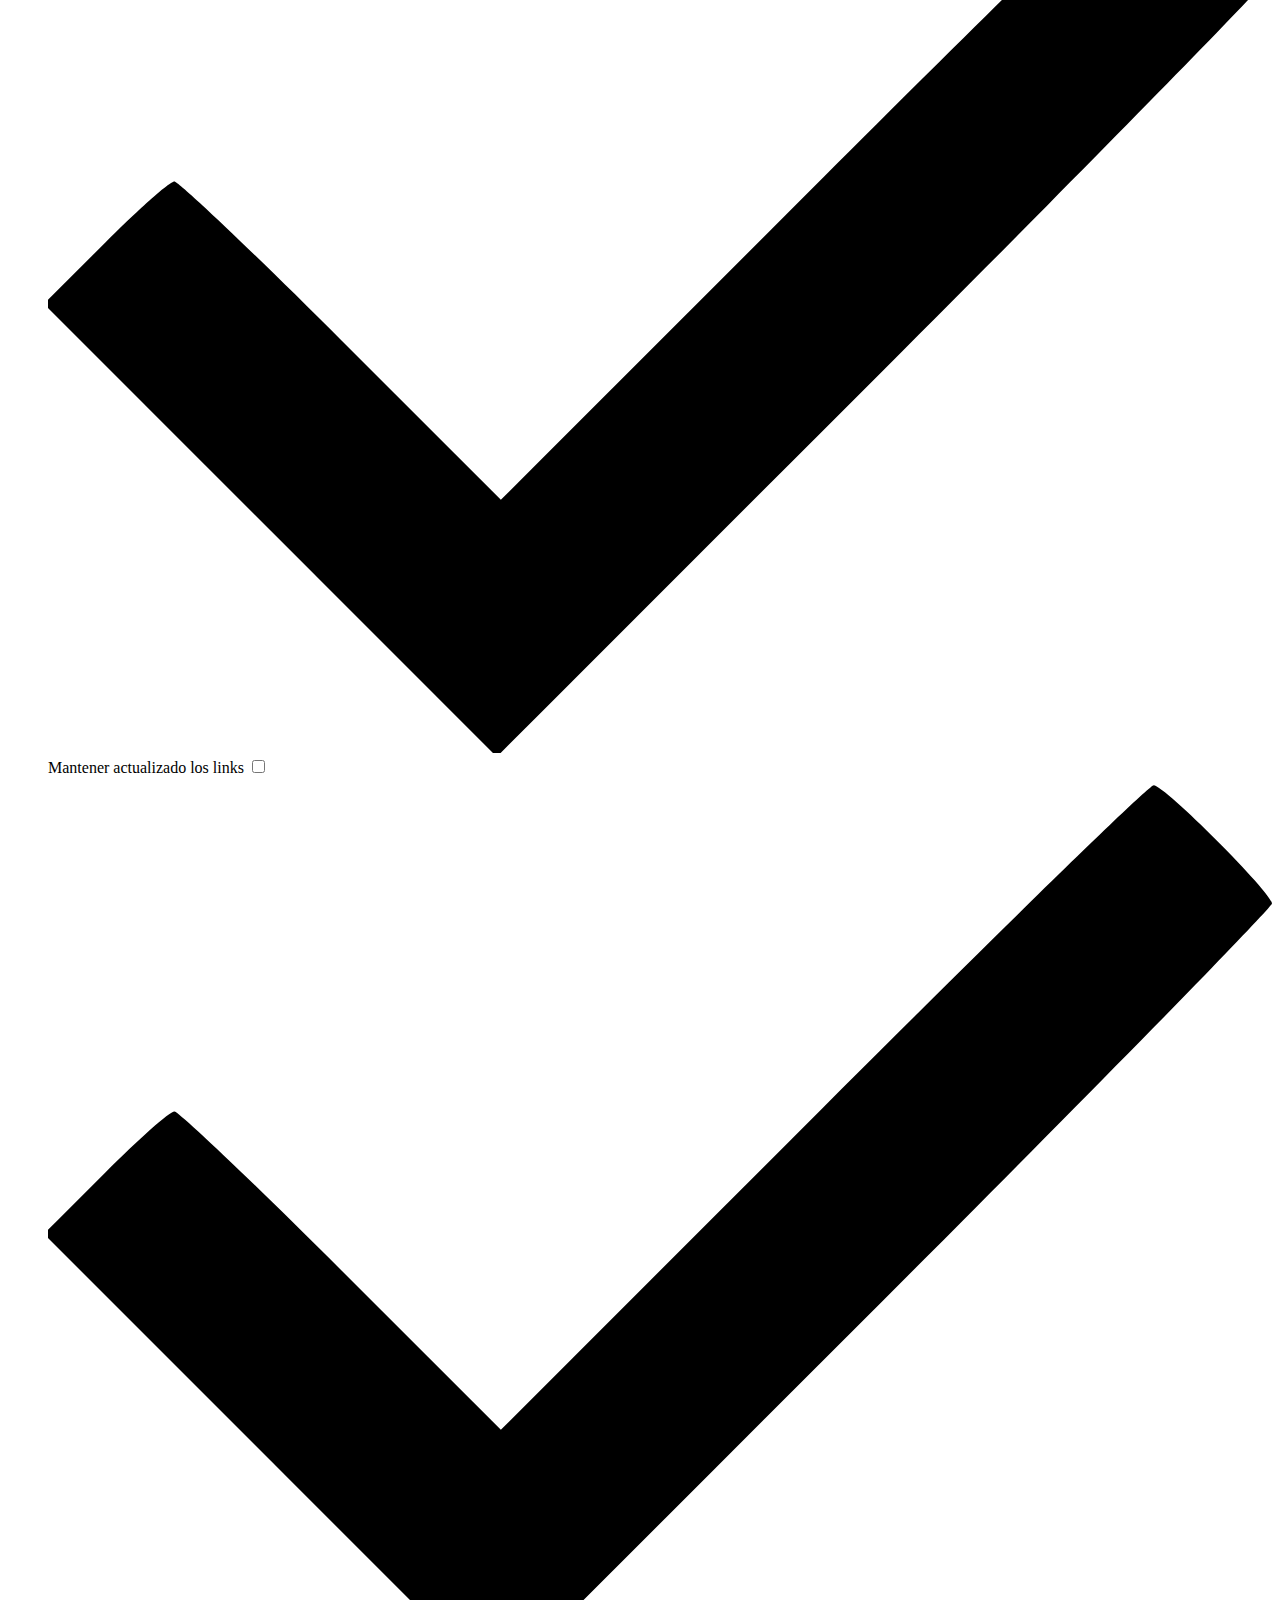
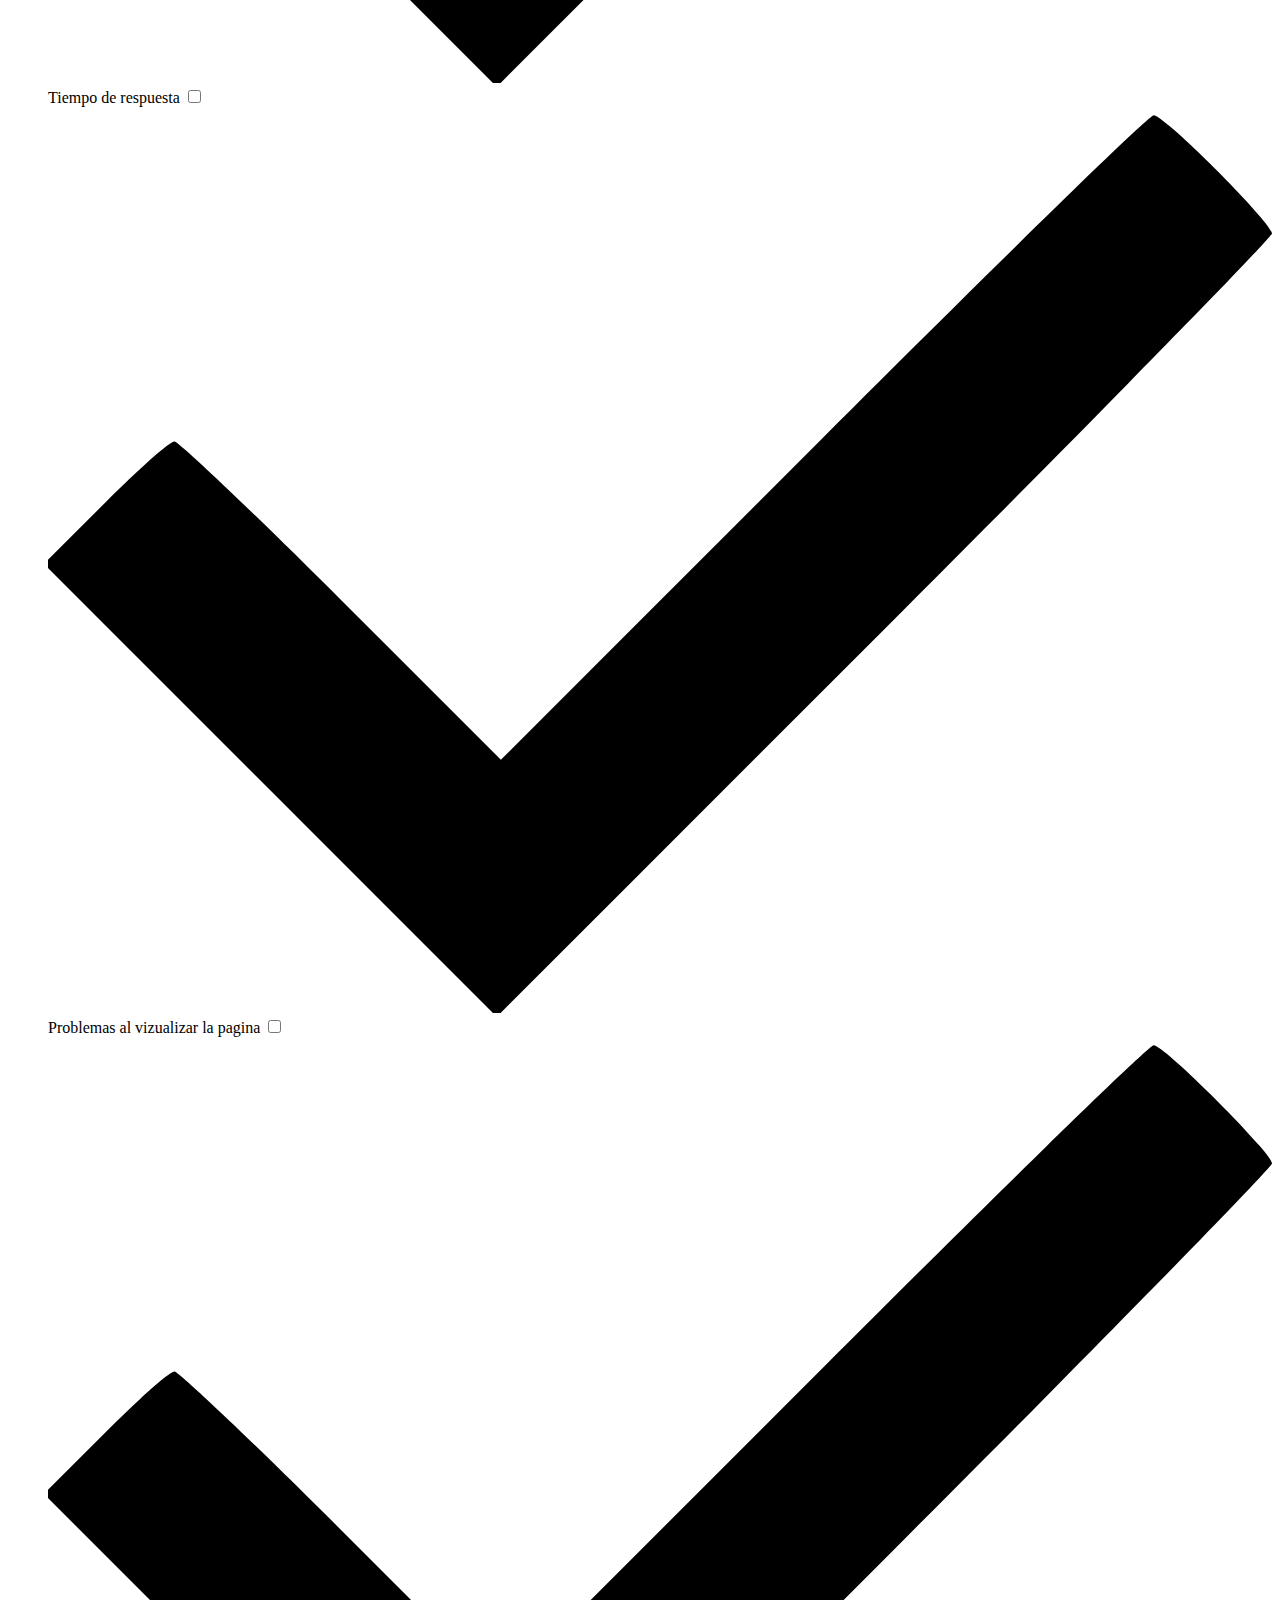
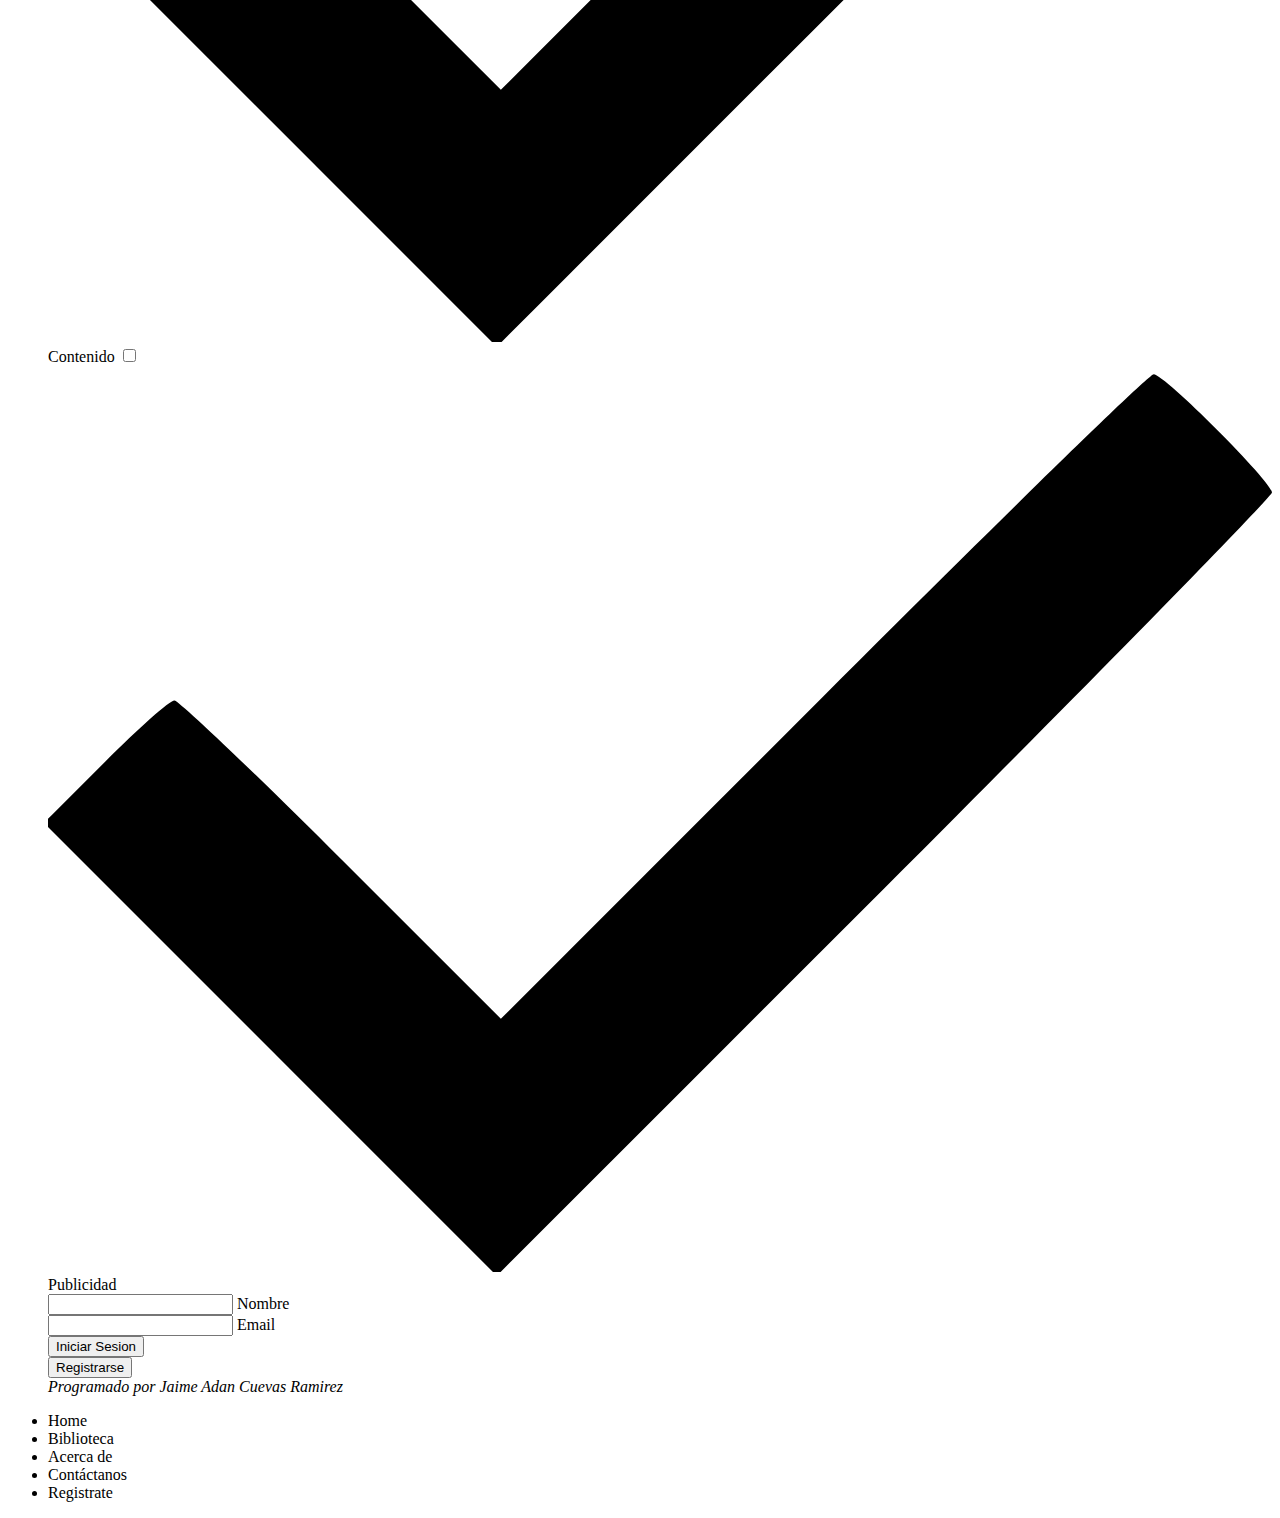
==== commit dee236bb: "Funcionalidad del login" ====
--- a/libreria.html
+++ b/libreria.html
@@ -22,6 +22,7 @@
   <a  class="device-notification--logo" href=".#intro">
     <img src="assets/img/logo.png" alt="Global">
     <p>ByteNer</p>
+	  <p>Iniciar Sesion</p>
   </a>
   <p class="device-notification--message">Nosotros queremos cubrir tu necesidad de Lectura.</p>
 </div>
@@ -235,7 +236,7 @@
               <h2>Registrate para mantenerte informado</h2>
 				<h3 style="text-align: center">En que podemos mejorar?</h3>
               <!-- checkout formspree.io for easy form setup -->
-              <form class="work-request">
+              <form class="work-request" action="../index.html">
                 <div class="work-request--options">
                   <span class="options-a">
                     <input id="opt-1" type="checkbox" value="app design">
@@ -312,7 +313,9 @@
                     <label for="email">Email</label>
                   </div>
                 </div>
-                <input type="submit" value="Adquiere Información">
+                <input type="submit" value="Iniciar Sesion" >
+				  <br>
+				  <input id="regi" type="submit" value="Registrarse" 
               </form>
 				<footer><cite>Programado por Jaime Adan Cuevas Ramirez</cite></footer>
             </div>
@@ -321,6 +324,7 @@
       </div>
     </div>
   </div>
+	
   <ul class="outer-nav">
     <li class="is-active">Home</li>
     <li>Biblioteca</li>
